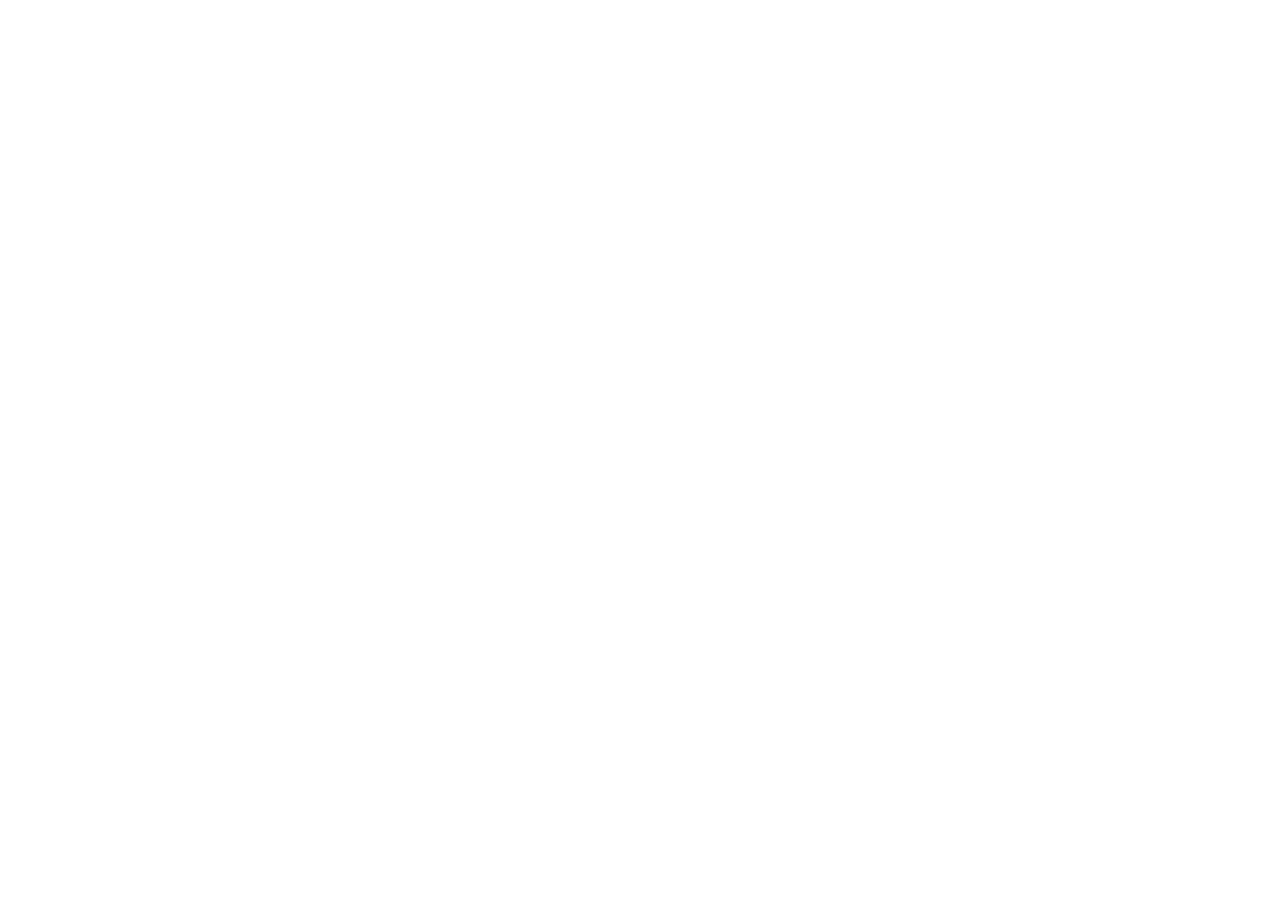
==== index.html @ 2c05a9bd "Initial commit" ====
<!DOCTYPE html>
<html lang="en">
<head>
    <meta charset="UTF-8">
    <meta name="viewport" content="width=device-width, initial-scale=1.0">
    <title>Document</title>
</head>
<body>
    
</body>
</html>
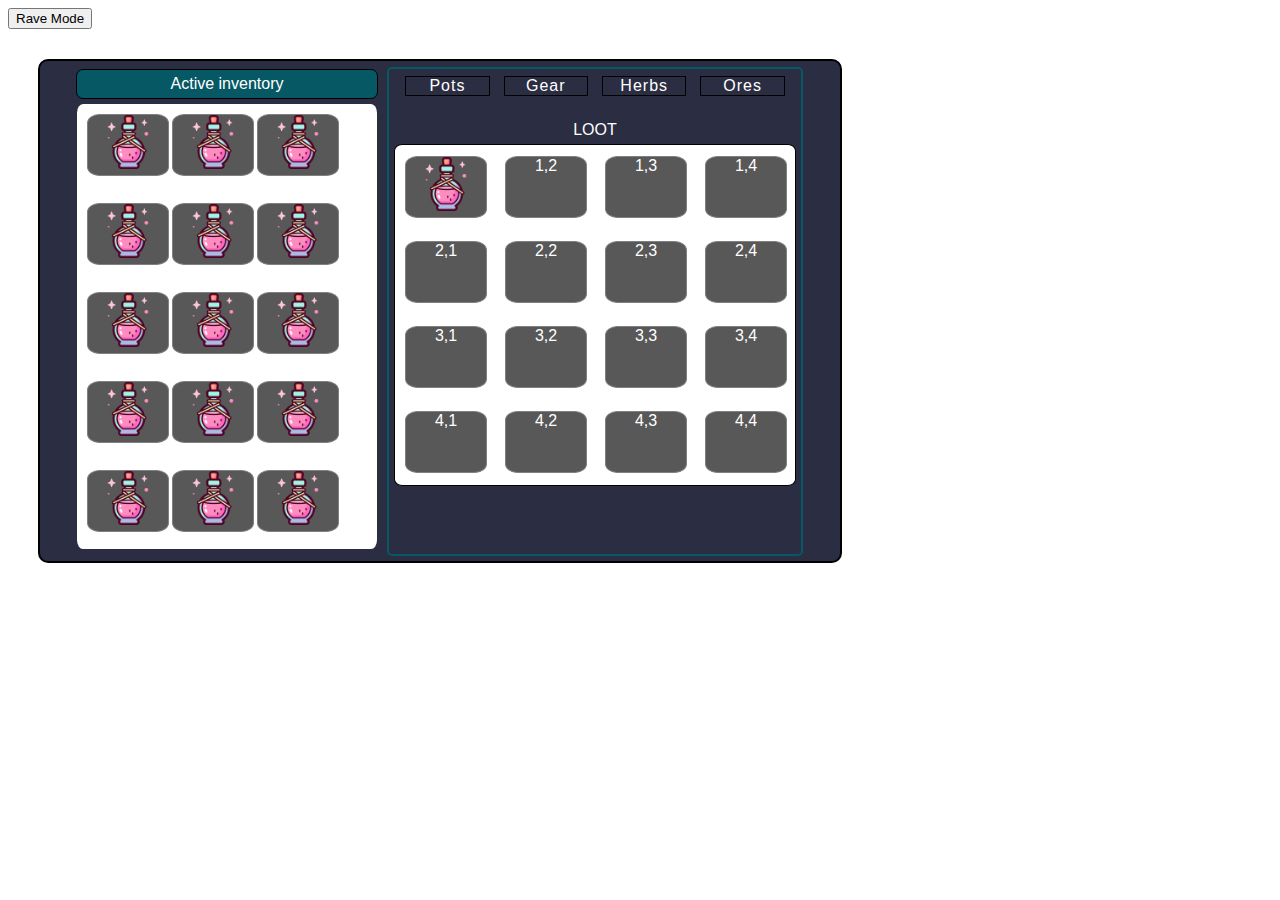
==== commit 656666cc: "Co-authored-by: L7ngseth <L7ngseth@users.noreply.github.com> Co-authored-by: Sonsim <Sonsim@users.no" ====
--- a/index.html
+++ b/index.html
@@ -1,11 +1,77 @@
 <!DOCTYPE html>
 <html lang="en">
+
 <head>
     <meta charset="UTF-8">
     <meta name="viewport" content="width=device-width, initial-scale=1.0">
-    <title>Document</title>
+    <title>Teamoppgave1</title>
+    <link rel="stylesheet" href="styles.css">
+    <link rel="stylesheet" href="button.css">
+    <script defer src="script.js"></script>
 </head>
+
 <body>
-    
+    <button>Rave Mode</button>
+    <div class="wrapper row">
+
+        <div class="container center row">
+            <!-- active bag -->
+            <div class="left col">
+                <div class="active_bag_name center">Active inventory</div>
+                <div class="active_bag_box " id="box1">
+                    <div class="grid-box"><img class="img" src="res/potion.png" /></div>
+                    <div class="grid-box"><img class="img" src="res/potion.png" /></div>
+                    <div class="grid-box"><img class="img" src="res/potion.png" /></div>
+                    <div class="grid-box"><img class="img" src="res/potion.png" /></div>
+                    <div class="grid-box"><img class="img" src="res/potion.png" /></div>
+                    <div class="grid-box"><img class="img" src="res/potion.png" /></div>
+                    <div class="grid-box"><img class="img" src="res/potion.png" /></div>
+                    <div class="grid-box"><img class="img" src="res/potion.png" /></div>
+                    <div class="grid-box"><img class="img" src="res/potion.png" /></div>
+                    <div class="grid-box"><img class="img" src="res/potion.png" /></div>
+                    <div class="grid-box"><img class="img" src="res/potion.png" /></div>
+                    <div class="grid-box"><img class="img" src="res/potion.png" /></div>
+                    <div class="grid-box"><img class="img" src="res/potion.png" /></div>
+                    <div class="grid-box"><img class="img" src="res/potion.png" /></div>
+                    <div class="grid-box"><img class="img" src="res/potion.png" /></div>
+                </div>
+            </div>
+            
+            <!-- Bag buttons og loot panel -->
+            <div class="right col">
+                <div class="row center">
+                    <div class="box-1 hover universal-button-box">Pots</div>
+                    <div class="box-2 hover universal-button-box">Gear</div>
+                    <div class="box-3 hover universal-button-box">Herbs</div>
+                    <div class="box-4 hover universal-button-box">Ores</div>
+                </div>
+                <br>
+                <div >LOOT</div>
+                <div class="row">
+                    <div class="main_inventory_grid center">
+                        <div class="grid-box"><img class="img" src="res/potion.png" /></div>
+                        <div class="grid-box">1,2</div>
+                        <div class="grid-box">1,3</div>
+                        <div class="grid-box">1,4</div>
+                        <div class="grid-box">2,1</div>
+                        <div class="grid-box">2,2</div>
+                        <div class="grid-box">2,3</div>
+                        <div class="grid-box">2,4</div>
+                        <div class="grid-box">3,1</div>
+                        <div class="grid-box">3,2</div>
+                        <div class="grid-box">3,3</div>
+                        <div class="grid-box">3,4</div>
+                        <div class="grid-box">4,1</div>
+                        <div class="grid-box">4,2</div>
+                        <div class="grid-box">4,3</div>
+                        <div class="grid-box">4,4</div>
+
+                    </div>
+                </div>
+            </div>
+        </div>
 </body>
-</html>+
+</html>
+
+<!-- -->--- a/styles.css
+++ b/styles.css
@@ -0,0 +1,100 @@
+body {
+    font-family: Arial, Helvetica, sans-serif;
+    color: white;
+}
+
+.wrapper {
+    margin: 30px;
+}
+
+.container {
+    width: 800px;
+    height: 500px;
+    border: 2px black solid;
+    border-radius: 10px;
+    background-color: #2b2d42;
+}
+
+.left {
+    margin: 5px;
+    width: 300px;
+    height: 97%;
+    justify-content: center;
+    align-items: center;
+}
+
+.right {
+    margin: 5px;
+    /* width: 65%; */
+    height: 97%;
+    border: 2px #055864 solid;
+    border-radius: 5px;
+
+}
+
+.active_bag_name {
+    display: flex;
+    height: 30px;
+    width: 100%;
+    background-color: #055864;
+    align-items: stretch;
+    border: solid 1px black;
+    border-radius: 7px;
+}
+
+.active_bag_box {
+    align-items: top;
+    width: 100%;
+    height: 460px;
+    margin: 5px;
+    border: 1px black;
+    border-radius: 2%;
+    display: grid;
+    grid-template-columns: repeat(3, 85px);
+    background-color: white;
+}
+
+.row {
+    display: flex;
+    flex-direction: row;
+}
+
+.col {
+    display: flex;
+    flex-direction: column;
+}
+
+.center {
+    align-items: center;
+    justify-content: center;
+    text-align: center;
+}
+
+.main_inventory_grid {
+    border: 1px solid black;
+    border-radius: 2%;
+    width: 100%;
+    height: 100%;
+    margin: 5px;
+    display: grid;
+    grid-template-columns: repeat(4, 100px);
+    background-color: white;
+}
+
+.grid-box {
+    border: solid 1px gray;
+    border-radius: 15%;
+    margin: 10px;
+    height: 60px;
+    width: 80px;
+    background-color: rgb(88, 88, 88);
+}
+
+.img {
+    height: 90%;
+    object-fit: contain;
+}
+
+.display {
+    display: none;
+}--- a/button.css
+++ b/button.css
@@ -0,0 +1,43 @@
+
+.box-1:hover:before {
+    width: 175%;
+}
+
+.box-2:hover:before {
+    width: 175%;
+}
+
+.box-3:hover:before {
+    width: 175%;
+}
+
+.box-4:hover:before {
+    width: 175%;
+}
+
+.universal-button-box {
+    border: 1px solid black;
+    width: 20%;
+    margin: 7px;
+    background-color: inherit;
+    position: relative;
+    letter-spacing: 1px;
+    text-decoration: none;
+    cursor: pointer;
+    overflow: hidden;
+    z-index: 1;
+    transition: color 0.4s;
+}
+
+.hover:before {
+    content:"";
+    position: absolute;
+    top: 0;
+    left: -50px;
+    width: 0;
+    height: 100%;
+    background: #055864;
+    transform: skewX(35deg);
+    z-index: -1;
+    transition: width 0.2s;
+}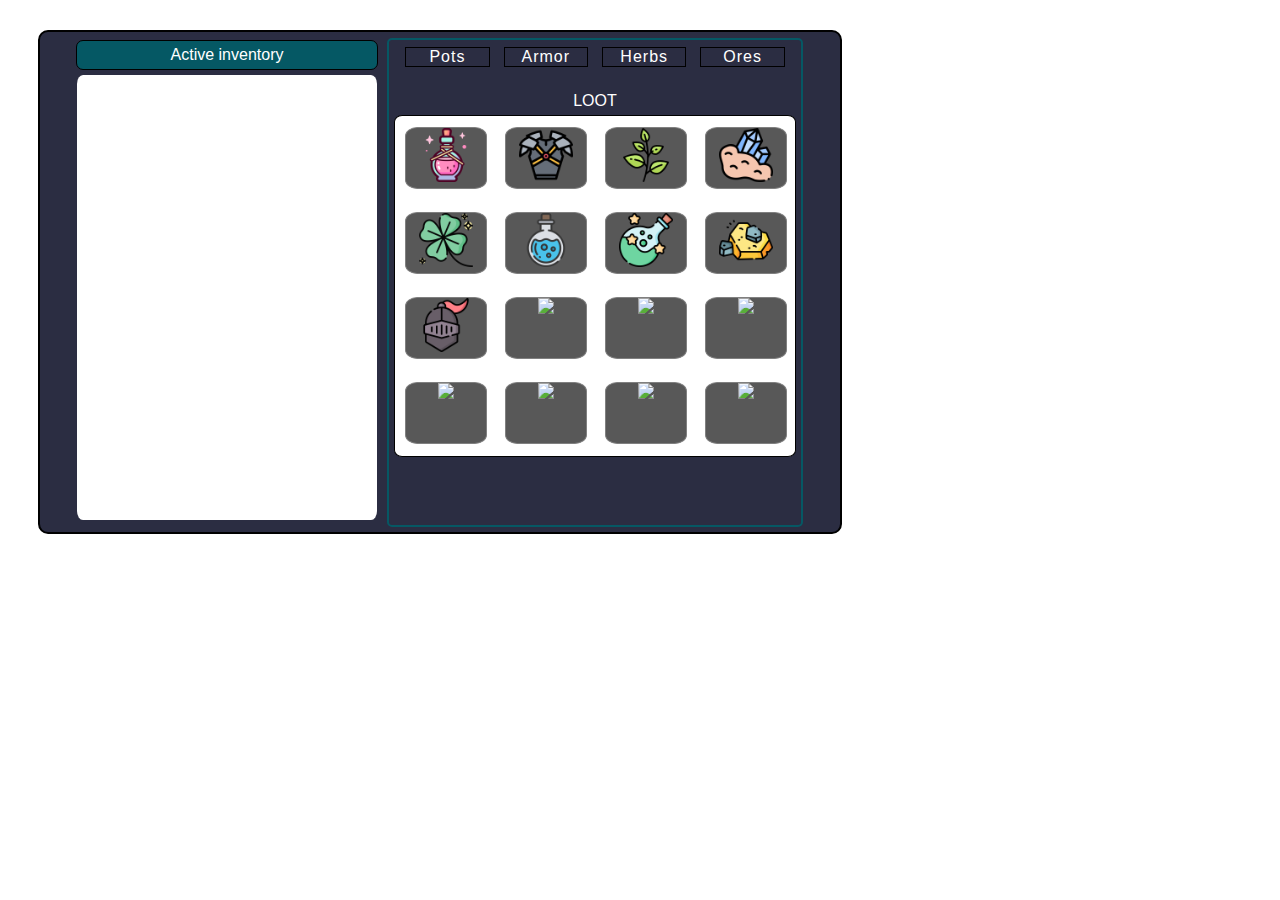
==== commit 16cdf58a: "Ferdig teamoppgave, med kommentarer" ====
--- a/index.html
+++ b/index.html
@@ -10,68 +10,34 @@
     <script defer src="script.js"></script>
 </head>
 
-<body>
-    <button>Rave Mode</button>
+<body onLoad="reloadMainInv()">
     <div class="wrapper row">
-
         <div class="container center row">
             <!-- active bag -->
             <div class="left col">
                 <div class="active_bag_name center">Active inventory</div>
-                <div class="active_bag_box " id="box1">
-                    <div class="grid-box"><img class="img" src="res/potion.png" /></div>
-                    <div class="grid-box"><img class="img" src="res/potion.png" /></div>
-                    <div class="grid-box"><img class="img" src="res/potion.png" /></div>
-                    <div class="grid-box"><img class="img" src="res/potion.png" /></div>
-                    <div class="grid-box"><img class="img" src="res/potion.png" /></div>
-                    <div class="grid-box"><img class="img" src="res/potion.png" /></div>
-                    <div class="grid-box"><img class="img" src="res/potion.png" /></div>
-                    <div class="grid-box"><img class="img" src="res/potion.png" /></div>
-                    <div class="grid-box"><img class="img" src="res/potion.png" /></div>
-                    <div class="grid-box"><img class="img" src="res/potion.png" /></div>
-                    <div class="grid-box"><img class="img" src="res/potion.png" /></div>
-                    <div class="grid-box"><img class="img" src="res/potion.png" /></div>
-                    <div class="grid-box"><img class="img" src="res/potion.png" /></div>
-                    <div class="grid-box"><img class="img" src="res/potion.png" /></div>
-                    <div class="grid-box"><img class="img" src="res/potion.png" /></div>
+                <div class="active_bag_box" id="box1">
                 </div>
             </div>
             
             <!-- Bag buttons og loot panel -->
             <div class="right col">
                 <div class="row center">
-                    <div class="box-1 hover universal-button-box">Pots</div>
-                    <div class="box-2 hover universal-button-box">Gear</div>
-                    <div class="box-3 hover universal-button-box">Herbs</div>
-                    <div class="box-4 hover universal-button-box">Ores</div>
+                    <div class="box-1 hover universal-button-box" onclick="selectBag('bagPots')">Pots</div>
+                    <div class="box-2 hover universal-button-box" onclick="selectBag('bagGear')">Armor</div>
+                    <div class="box-3 hover universal-button-box" onclick="selectBag('bagHerbs')">Herbs</div>
+                    <div class="box-4 hover universal-button-box" onclick="selectBag('bagOres')">Ores</div>
                 </div>
                 <br>
-                <div >LOOT</div>
+                <div>LOOT</div>
                 <div class="row">
-                    <div class="main_inventory_grid center">
-                        <div class="grid-box"><img class="img" src="res/potion.png" /></div>
-                        <div class="grid-box">1,2</div>
-                        <div class="grid-box">1,3</div>
-                        <div class="grid-box">1,4</div>
-                        <div class="grid-box">2,1</div>
-                        <div class="grid-box">2,2</div>
-                        <div class="grid-box">2,3</div>
-                        <div class="grid-box">2,4</div>
-                        <div class="grid-box">3,1</div>
-                        <div class="grid-box">3,2</div>
-                        <div class="grid-box">3,3</div>
-                        <div class="grid-box">3,4</div>
-                        <div class="grid-box">4,1</div>
-                        <div class="grid-box">4,2</div>
-                        <div class="grid-box">4,3</div>
-                        <div class="grid-box">4,4</div>
-
-                    </div>
+                    <div class="main_inventory_grid center" id="mainInv"></div>
                 </div>
             </div>
         </div>
+    </div>
 </body>
 
 </html>
 
-<!-- -->+ <!--  -->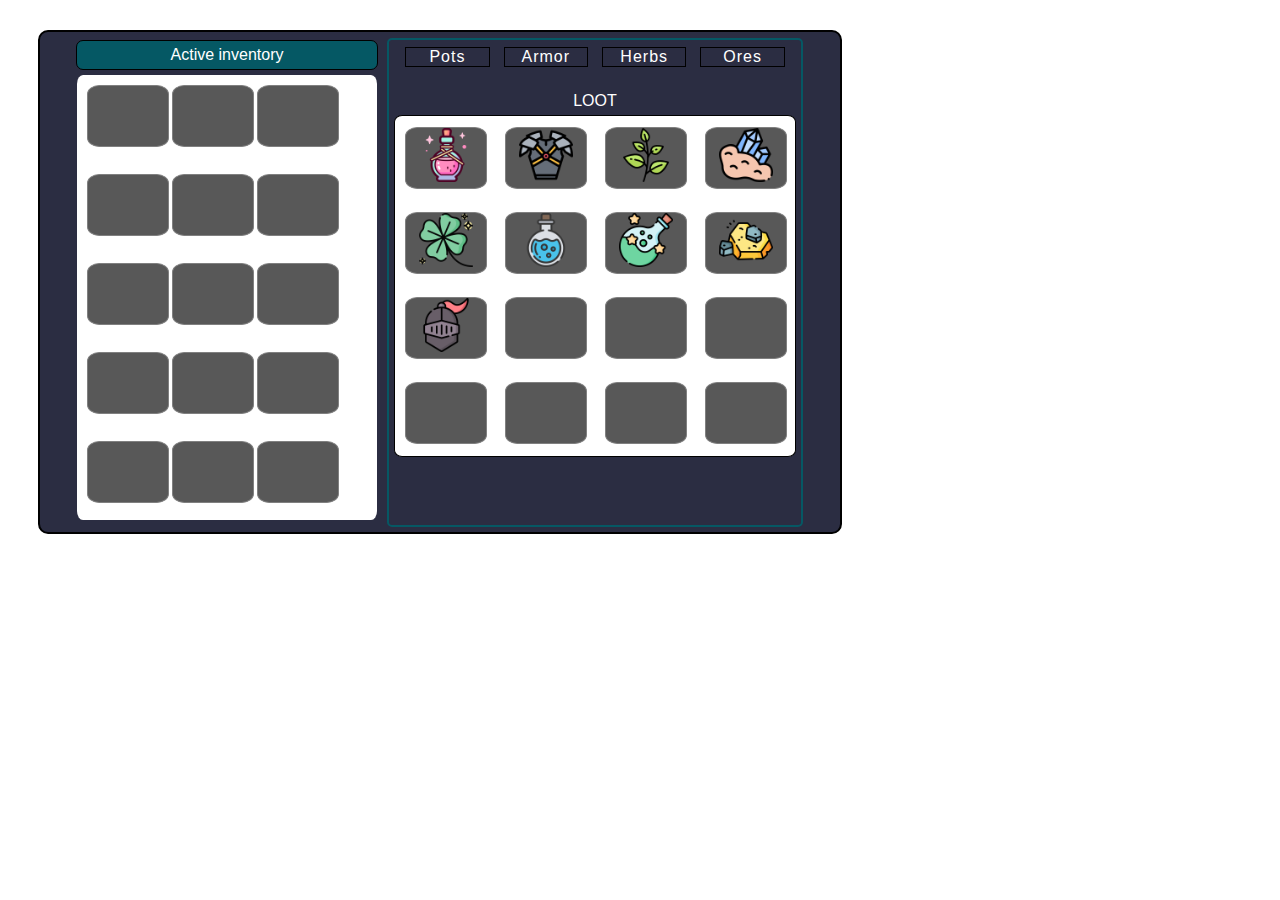
==== commit 954cc728: "Lagt til extra funksjon hvor item kan bli flyttet fram og tilbake" ====
--- a/index.html
+++ b/index.html
@@ -10,7 +10,7 @@
     <script defer src="script.js"></script>
 </head>
 
-<body onLoad="reloadMainInv()">
+<body onLoad="reloadMainInv(); reloadBag();">
     <div class="wrapper row">
         <div class="container center row">
             <!-- active bag -->
